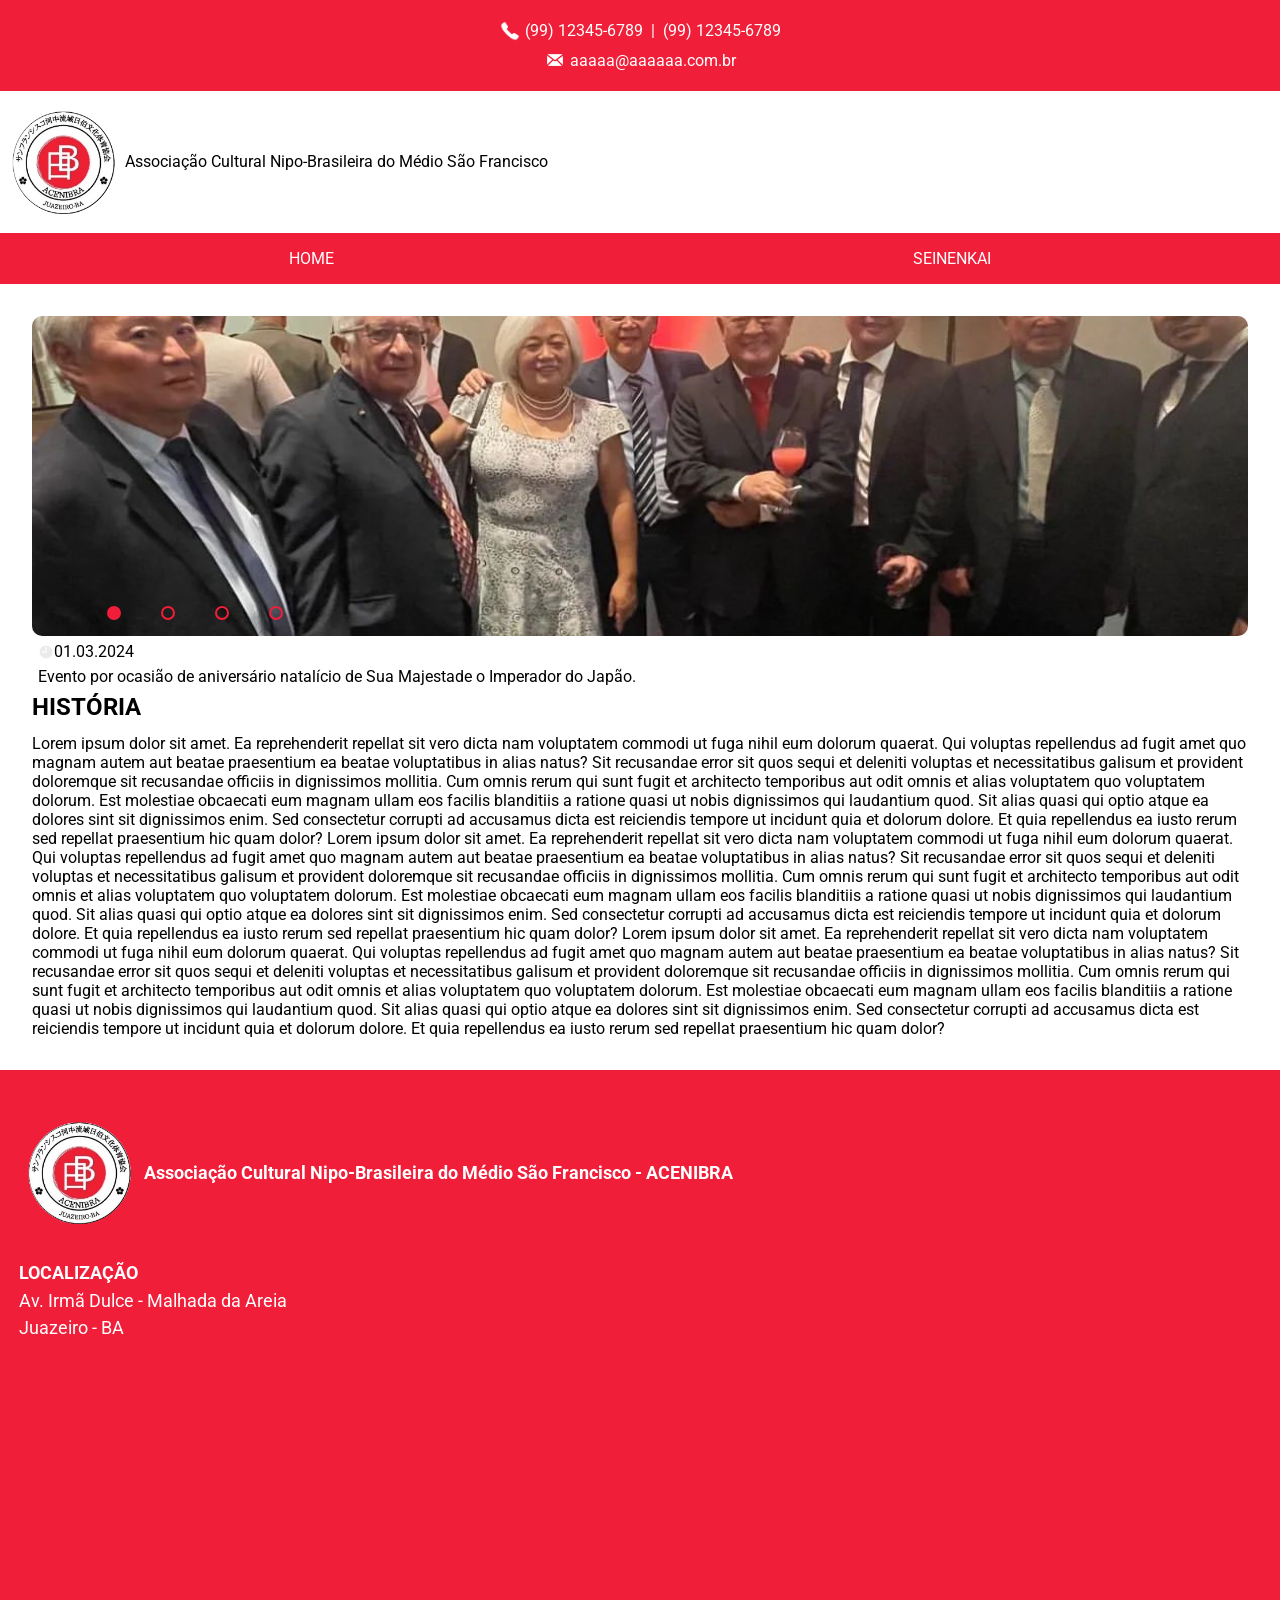
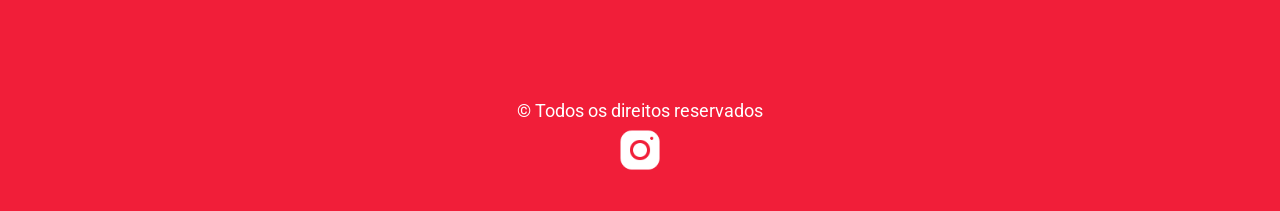
==== index.html @ 6aab550f "primeiro commit prototipo 01" ====
<!DOCTYPE html>
<html lang="pt-br">
<head>
    <meta charset="UTF-8">
    <meta name="viewport" content="width=device-width, initial-scale=1.0">
    <title>ACENIBRA - Associação Cultural Nipo-Brasileira do Médio São Francisco</title>
    <link rel="icon" type="image/png" href="./assets/favicon/favicon.ico">
    
    <link rel="stylesheet" href="./styles/main.css">
    <link rel="stylesheet" href="./styles/header.css">
    <link rel="stylesheet" href="./styles/slider.css">
    <link rel="stylesheet" href="./styles/botaoTopo.css">
    <link rel="stylesheet" href="./styles/footer.css">

    <link rel="preconnect" href="https://fonts.googleapis.com">
    <link rel="preconnect" href="https://fonts.gstatic.com" crossorigin>
    <link href="https://fonts.googleapis.com/css2?family=Roboto:ital,wght@0,100;0,300;0,400;0,500;0,700;0,900;1,100;1,300;1,400;1,500;1,700;1,900&display=swap" rel="stylesheet">
    
</head>
<body>
    <div id="top-header">
        <ul id="contacts">
            <li>
                <img src="./assets/icons/telefone.png" alt="icone telefone">
                <span><a class="contato-telefone" href="https://wa.me/5587981798837">(99) 12345-6789</a></span> 
                <span class="separador">|</span>
                <span><a class="contato-telefone" href="https://wa.me/5587981798837">(99) 12345-6789</a></span>
            </li>
            <li><img src="./assets/icons/email.png" alt="icone email">aaaaa@aaaaaa.com.br</li>
        </ul>
    </div>
    <header>
        <div id="header-logo">
            <img src="./assets/images/logo_acenibra3.png" alt="logo ACENIBRA">
            <span>Associação Cultural Nipo-Brasileira do Médio São Francisco</span>
        </div>
        <nav>
            <ul id="nav-bar">
                <li><a href="#top-header">HOME</a></li>
                <li><a href="./pages/seinenkai/seinenkai.html">SEINENKAI</a></li>
            </ul>
        </nav>
    </header>

    <main id="main-container">

        <div class="slider">
            <div class="slides">
                <!--Radio Button-->
                <input type="radio" name="radio-btn" id="radio1">
                <input type="radio" name="radio-btn" id="radio2">
                <input type="radio" name="radio-btn" id="radio3">
                <input type="radio" name="radio-btn" id="radio4">

                <!--SLides images-->
                <div class="slide first">
                    <img src="./assets/content/images/foto01.jpeg" alt="imagem 1">
                </div>
                <div class="slide">
                    <img src="./assets/content/images/foto02.jpeg" alt="imagem 2">
                </div>
                <div class="slide">
                    <img src="./assets/content/images/foto03.jpeg" alt="imagem 3">
                </div>
                <div class="slide">
                    <img src="./assets/content/images/foto04.jpeg" alt="imagem 4">
                </div>

                <div class="navigation-auto">
                    <div class="auto-btn1"></div>
                    <div class="auto-btn2"></div>
                    <div class="auto-btn3"></div>
                    <div class="auto-btn4"></div>
                </div>

            </div>
<!--
            <div class="manual-navigation">
                <label for="radio1" class="manual-btn"></label>
                <label for="radio2" class="manual-btn"></label>
                <label for="radio3" class="manual-btn"></label>
                <label for="radio4" class="manual-btn"></label>
            </div>
-->
        </div>
        <p><img class="icon" src="./assets/icons/clock-lightgray.png" alt="data ">01.03.2024</p>
        <p>Evento por ocasião de aniversário natalício de Sua Majestade o Imperador do Japão.</p>

        <div id="main-text">
            <h2>HISTÓRIA</h2>
            <p id="texto-historia"></p>
            Lorem ipsum dolor sit amet. Ea reprehenderit repellat sit vero dicta nam voluptatem commodi ut fuga nihil eum dolorum quaerat. Qui voluptas repellendus ad fugit amet quo magnam autem aut beatae praesentium ea beatae voluptatibus in alias natus?

            Sit recusandae error sit quos sequi et deleniti voluptas et necessitatibus galisum et provident doloremque sit recusandae officiis in dignissimos mollitia. Cum omnis rerum qui sunt fugit et architecto temporibus aut odit omnis et alias voluptatem quo voluptatem dolorum.

            Est molestiae obcaecati eum magnam ullam eos facilis blanditiis a ratione quasi ut nobis dignissimos qui laudantium quod. Sit alias quasi qui optio atque ea dolores sint sit dignissimos enim. Sed consectetur corrupti ad accusamus dicta est reiciendis tempore ut incidunt quia et dolorum dolore. Et quia repellendus ea iusto rerum sed repellat praesentium hic quam dolor?
            
            Lorem ipsum dolor sit amet. Ea reprehenderit repellat sit vero dicta nam voluptatem commodi ut fuga nihil eum dolorum quaerat. Qui voluptas repellendus ad fugit amet quo magnam autem aut beatae praesentium ea beatae voluptatibus in alias natus?

            Sit recusandae error sit quos sequi et deleniti voluptas et necessitatibus galisum et provident doloremque sit recusandae officiis in dignissimos mollitia. Cum omnis rerum qui sunt fugit et architecto temporibus aut odit omnis et alias voluptatem quo voluptatem dolorum.

            Est molestiae obcaecati eum magnam ullam eos facilis blanditiis a ratione quasi ut nobis dignissimos qui laudantium quod. Sit alias quasi qui optio atque ea dolores sint sit dignissimos enim. Sed consectetur corrupti ad accusamus dicta est reiciendis tempore ut incidunt quia et dolorum dolore. Et quia repellendus ea iusto rerum sed repellat praesentium hic quam dolor?
        
            Lorem ipsum dolor sit amet. Ea reprehenderit repellat sit vero dicta nam voluptatem commodi ut fuga nihil eum dolorum quaerat. Qui voluptas repellendus ad fugit amet quo magnam autem aut beatae praesentium ea beatae voluptatibus in alias natus?

            Sit recusandae error sit quos sequi et deleniti voluptas et necessitatibus galisum et provident doloremque sit recusandae officiis in dignissimos mollitia. Cum omnis rerum qui sunt fugit et architecto temporibus aut odit omnis et alias voluptatem quo voluptatem dolorum.

            Est molestiae obcaecati eum magnam ullam eos facilis blanditiis a ratione quasi ut nobis dignissimos qui laudantium quod. Sit alias quasi qui optio atque ea dolores sint sit dignissimos enim. Sed consectetur corrupti ad accusamus dicta est reiciendis tempore ut incidunt quia et dolorum dolore. Et quia repellendus ea iusto rerum sed repellat praesentium hic quam dolor?
        
        </div>
    </main>

    <a href="#top-header" id="VoltarAoTopo"><img id="arrowUp" src="./assets/icons/arrowUp.png" alt="Topo"></a>

    <footer id="footer">
        <div id="left-column">
            <div id="acenibra">
                <img src="./assets/images/logo_acenibra3.png" alt="logo ACENIBRA">
                <span><strong>Associação Cultural Nipo-Brasileira do Médio São Francisco - ACENIBRA</strong></span>
            </div>
            <div id="localizacao">
                <span><strong>LOCALIZAÇÃO</strong></span>
                <span>Av. Irmã Dulce - Malhada da Areia</span>
                <span>Juazeiro - BA</span>
            </div>
            <iframe id="iframe-google-maps" src="https://www.google.com/maps/embed?pb=!1m18!1m12!1m3!1d11602.971314552766!2d-40.50449035194572!3d-9.4348872578968!2m3!1f0!2f0!3f0!3m2!1i1024!2i768!4f13.1!3m3!1m2!1s0x773718698ddd6eb%3A0x7d96d4ec1dd057f3!2sACENIBRA%20(Associa%C3%A7%C3%A3o%20Cultural%20e%20Esportiva%20Nipo-Brasileira%20do%20Vale%20do%20S%C3%A3o%20Francisco)!5e0!3m2!1spt-BR!2sbr!4v1711627264949!5m2!1spt-BR!2sbr" style="border:0;" allowfullscreen="" loading="lazy" referrerpolicy="no-referrer-when-downgrade"></iframe>
            <span>&copy Todos os direitos reservados</span>
        </div>
        <ul id="footer-social-medias">
            <li><a href="https://www.instagram.com/acenibra/" target="blank"><img src="./assets/icons/instagram.png" alt="logo instagram"></a></li>
            <li></li>
        </ul>
    </footer>
    
    <script src="./js/botaoTopo.js"></script>
    <script src="./js/slider.js"></script>
</body>
</html>
---- styles/main.css ----
*{

    margin: 0;
    border: 0;
    padding: 0;
    font-family: 'Roboto'   , sans-serif;
}

html, body{
    scroll-behavior: smooth;
}

body{
    background-color: #f11e39;  
}

img{
    width: 125px;
}

#main-container{
    padding: 2rem;
    background-color: #fff;
}
/*
#main-container img{
    width: 100%;
    height: 12.5rem;
    object-fit: cover;
}
*/
.separador{
    margin: 0 .5rem;
}


p{
    display: flex;
    align-items: center;
    margin: 0.4rem 
}

.icon{
    width: 1rem;
}
---- styles/header.css ----
#top-header{
    padding: 1rem;
    background-color: #f11e39;
    color: #ffff;
}

.contato-telefone{
    text-decoration: none;
    color: #ffff;
}

#top-header ul li{
    margin: .3rem 0;
    display: flex;
    flex-direction: row;
    align-items: center;
    justify-content: center;
}

#top-header ul li img{
    width: 20px;
    margin-right: 5px;
}

#top-header ul{
    display: flex;
    flex-direction: column;
    text-align: center;
    list-style: none;
}
/*
header{
    background-color: #fff;
}
*/

#header-logo{
    display: flex;
    flex-direction: row;
    align-items: center;
    padding: 1rem 0;
    background-color: #ffff;
}

#nav-bar{
    list-style: none;
    display:flex ;
    flex-direction: row;
    align-items: center;
    justify-content: space-around;
    padding: 1rem 0;
    background-color: #f11e39;
}

#nav-bar a{
    text-decoration: none;
    color: #ffff;
}
---- styles/slider.css ----
.slider{
    margin: 0 auto;
    width: 100%;
    height: 20rem;
    overflow: hidden;
}

.slides{
    width: 400%;
    height: 100%;
    display: flex;
}

.slider input{
    display: none;
}

.slide{
    width: 25%;
    height: 100%;
    position: relative;
    transition: 1s;
}

.slide img{
    width: 100%;
    height: 100%;
    border-radius: 10px;
    object-fit: cover;
}

.manual-navigation{
    position: absolute;
    width: 326px;
    margin-top: -40px;
    display: flex;
    justify-content: center;
}


.manual-btn{
    border: 2px solid #f11e39;
    padding: 5px;
    border-radius: 10px;
    cursor: pointer;
    transition: 1s;
}

.manual-btn:not(last-child){
    margin-right: 40px;
}
.manual-btn:hover{
    background-color: #f11e39;
}

#radio1:checked ~ .first{
    margin-left: 0;
}

#radio2:checked ~ .first{
    margin-left: -25%;
}

#radio3:checked ~ .first{
    margin-left: -50%;
}

#radio4:checked ~ .first{
    margin-left: -75%;
}

.navigation-auto div{
    border: 2px solid #f11e39;
    padding: 5px;
    border-radius: 10px;
    cursor: pointer;
    transition: 1s;
}

.navigation-auto{
    position: absolute;
    width: 326px;
    margin-top: 290px;
    display: flex;
    justify-content: center;
}

.navigation-auto div:not(:last-child){
    margin-right: 40px;
}

#radio1:checked ~ .navigation-auto .auto-btn1{
    background-color: #f11e39;
}

#radio2:checked ~ .navigation-auto .auto-btn2{
    background-color: #f11e39;
}

#radio3:checked ~ .navigation-auto .auto-btn3{
    background-color: #f11e39;
}

#radio4:checked ~ .navigation-auto .auto-btn4{
    background-color: #f11e39;
}
---- styles/botaoTopo.css ----
#VoltarAoTopo {
    display: none; /* Inicialmente esconde o botão */
    width: 1.5rem;
    position: fixed; /* Posiciona o botão fixamente na tela */
    padding: .5rem;
    bottom: 100px; /* Distância do botão em relação ao fundo */
    right: .8rem; /* Distância do botão em relação à direita */
    z-index: 99; /* Garante que o botão esteja acima de outros elementos */
    background-color: rgb(241, 30, 57, .7);
    border-radius: 10%;
}

#arrowUp{
    width: 100%;
}
---- styles/footer.css ----
#footer{
    font-size: large;
    padding: 2rem 1rem;
    color: #ffffff;
}

#footer #left-column #acenibra{
    display: flex;
    flex-direction: row;
    align-items: center;
}

#footer #left-column #acenibra img{
    width: 125px;
}

#footer, #footer #left-column {
    display: flex;
    flex-direction: column;
    text-align: center;
    background-color: #f11e39;
}

#footer #left-column span{
    margin: .2rem;
}

#footer #left-column #localizacao{
    display: flex;
    flex-direction: column;
    align-items: flex-start;   
}

#footer #left-column div{
    margin: 1rem 0;
}

#footer ul li{
    list-style: none;
}

#footer ul li img{
    width: 50px;
}

#iframe-google-maps{
    width: 100%;
    height: 300px;
    margin: 20px 0;
}
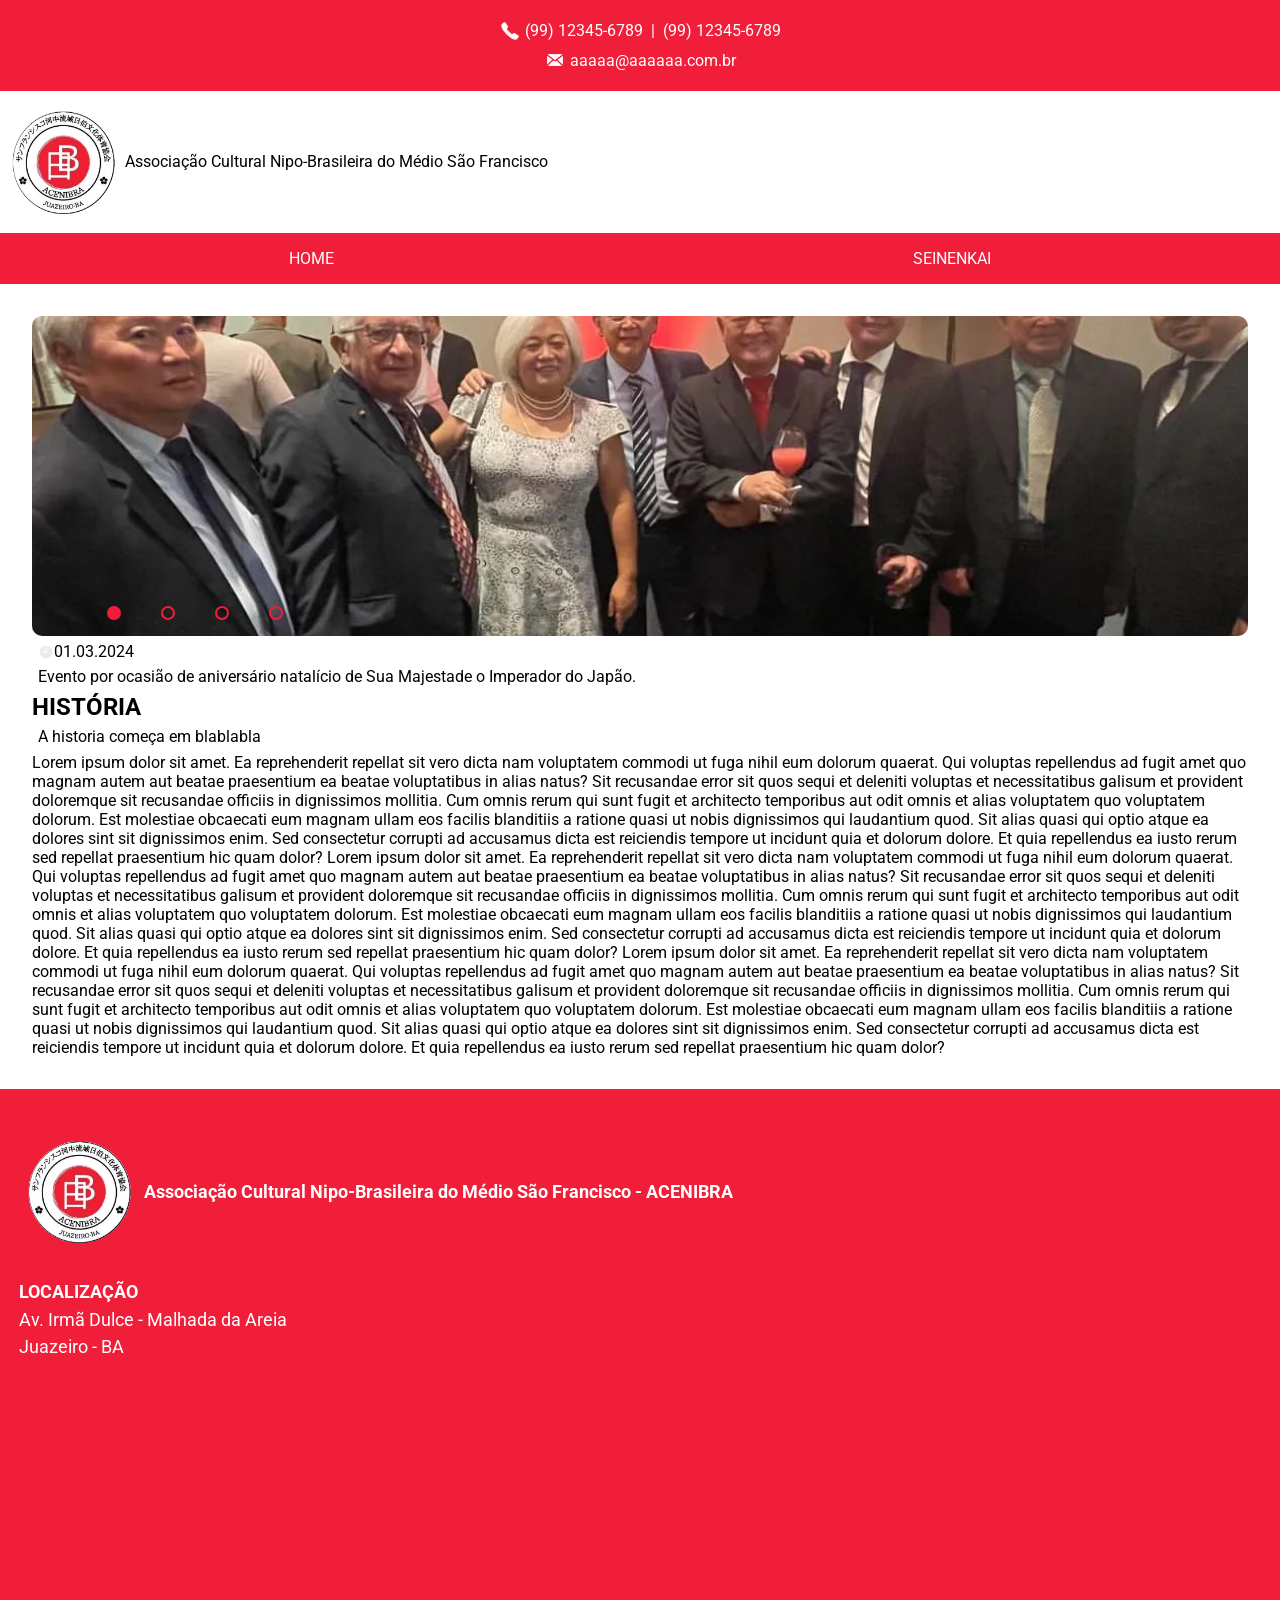
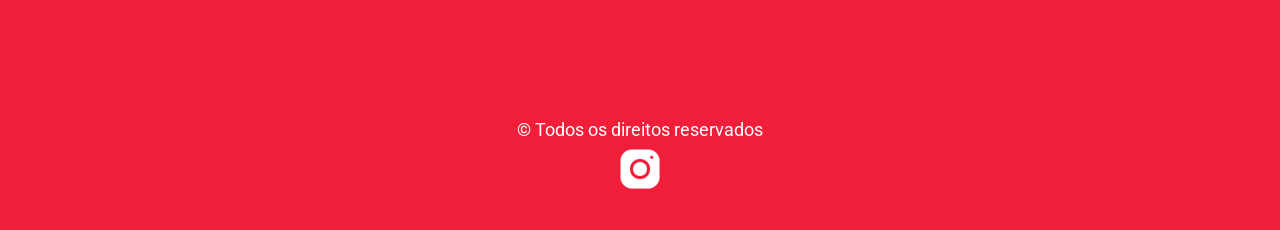
==== commit 60252269: "testando" ====
--- a/index.html
+++ b/index.html
@@ -88,7 +88,7 @@
 
         <div id="main-text">
             <h2>HISTÓRIA</h2>
-            <p id="texto-historia"></p>
+            <p id="texto-historia">A historia começa em blablabla</p>
             Lorem ipsum dolor sit amet. Ea reprehenderit repellat sit vero dicta nam voluptatem commodi ut fuga nihil eum dolorum quaerat. Qui voluptas repellendus ad fugit amet quo magnam autem aut beatae praesentium ea beatae voluptatibus in alias natus?
 
             Sit recusandae error sit quos sequi et deleniti voluptas et necessitatibus galisum et provident doloremque sit recusandae officiis in dignissimos mollitia. Cum omnis rerum qui sunt fugit et architecto temporibus aut odit omnis et alias voluptatem quo voluptatem dolorum.
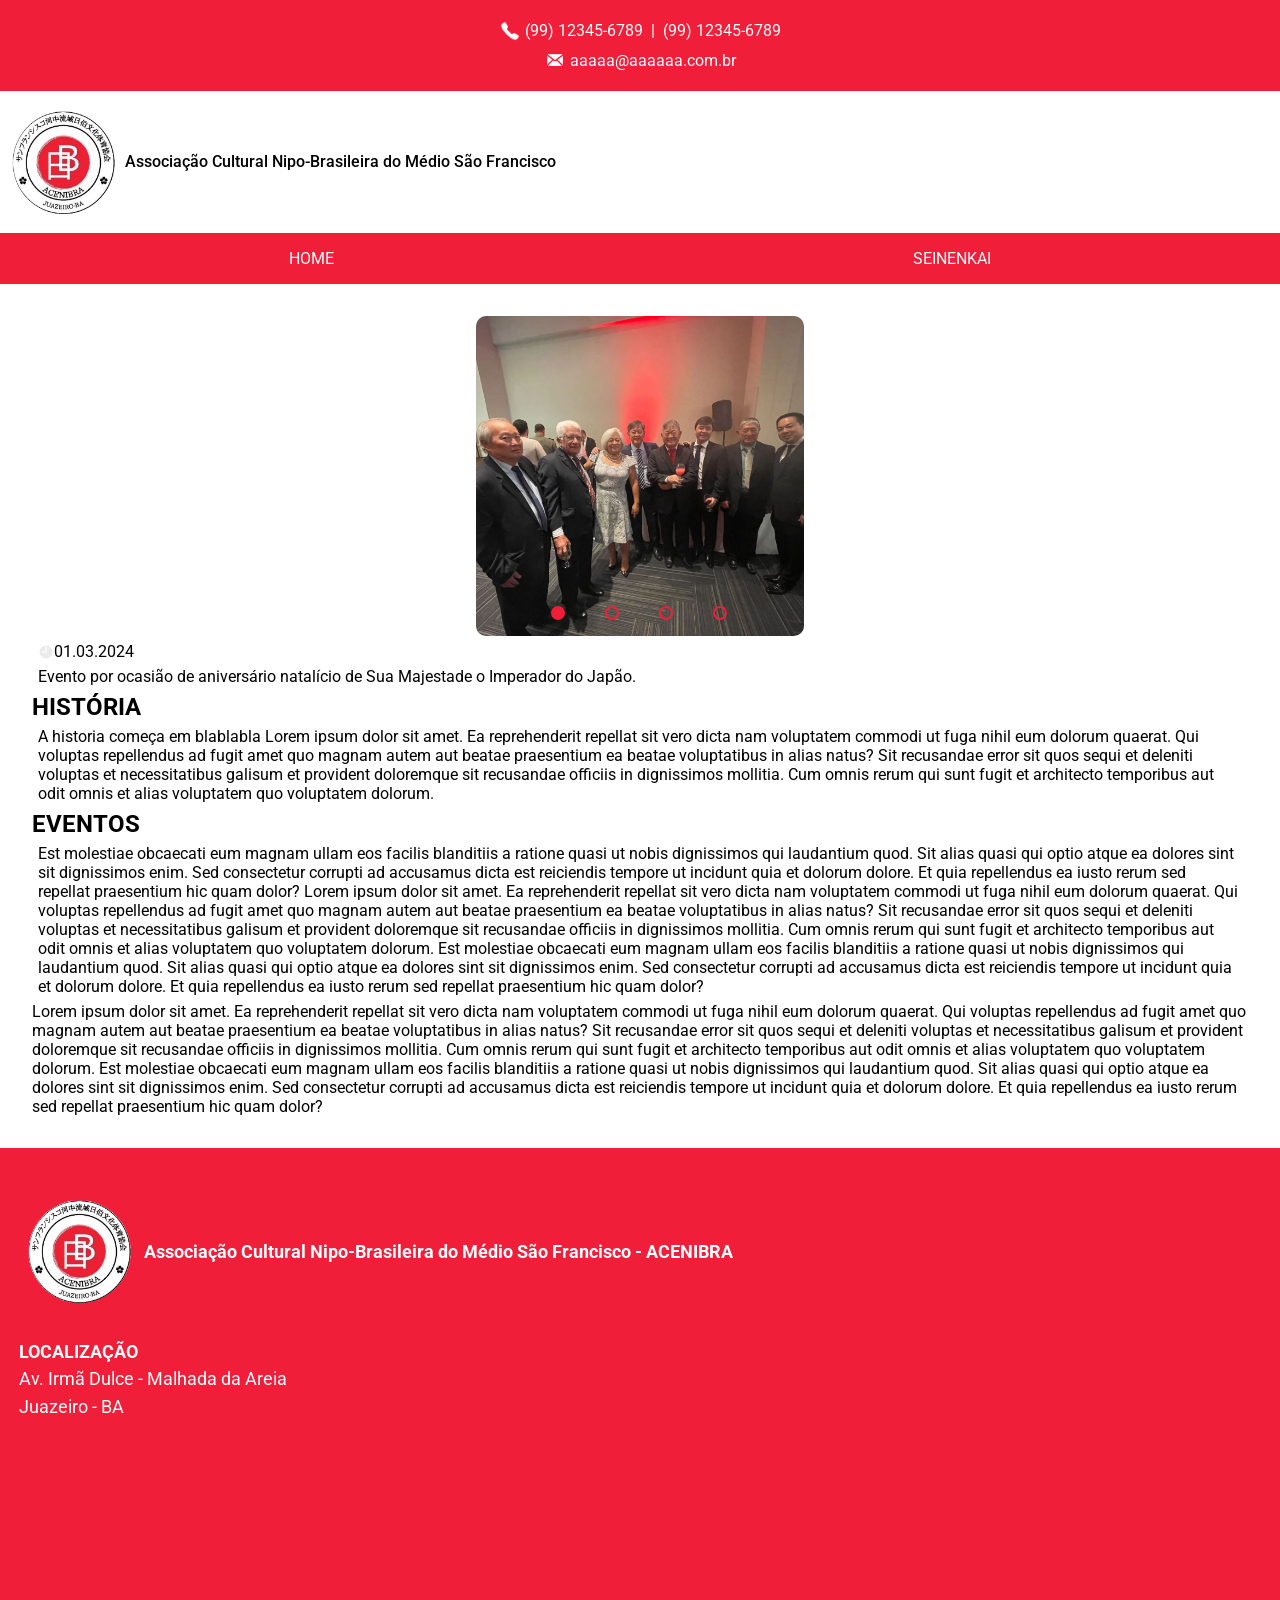
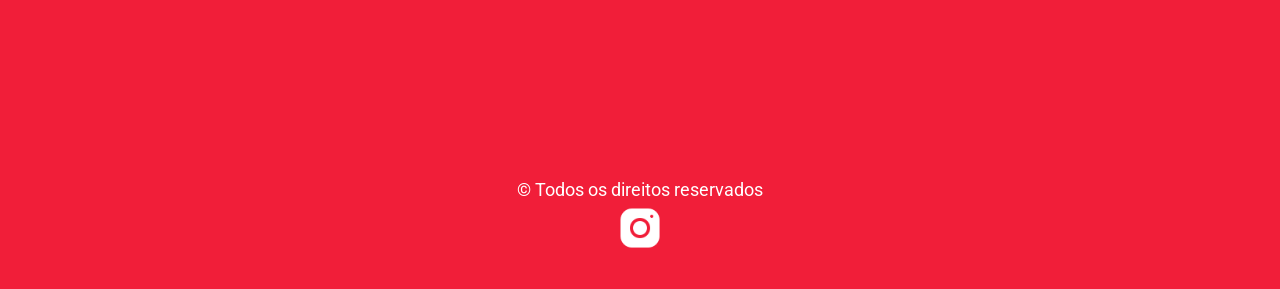
==== commit ede2f94b: "melhorias de responsividade" ====
--- a/index.html
+++ b/index.html
@@ -32,7 +32,7 @@
     <header>
         <div id="header-logo">
             <img src="./assets/images/logo_acenibra3.png" alt="logo ACENIBRA">
-            <span>Associação Cultural Nipo-Brasileira do Médio São Francisco</span>
+            <span id="nome-acenibra">Associação Cultural Nipo-Brasileira do Médio São Francisco</span>
         </div>
         <nav>
             <ul id="nav-bar">
@@ -86,28 +86,28 @@
         <p><img class="icon" src="./assets/icons/clock-lightgray.png" alt="data ">01.03.2024</p>
         <p>Evento por ocasião de aniversário natalício de Sua Majestade o Imperador do Japão.</p>
 
-        <div id="main-text">
-            <h2>HISTÓRIA</h2>
-            <p id="texto-historia">A historia começa em blablabla</p>
+    
+        <h2>HISTÓRIA</h2>
+        <p id="texto-historia">
+            A historia começa em blablabla
+            Lorem ipsum dolor sit amet. Ea reprehenderit repellat sit vero dicta nam voluptatem commodi ut fuga nihil eum dolorum quaerat. Qui voluptas repellendus ad fugit amet quo magnam autem aut beatae praesentium ea beatae voluptatibus in alias natus?    
+            Sit recusandae error sit quos sequi et deleniti voluptas et necessitatibus galisum et provident doloremque sit recusandae officiis in dignissimos mollitia. Cum omnis rerum qui sunt fugit et architecto temporibus aut odit omnis et alias voluptatem quo voluptatem dolorum.
+        </p>
+
+        <h2>EVENTOS</h2>
+        <p>
+            Est molestiae obcaecati eum magnam ullam eos facilis blanditiis a ratione quasi ut nobis dignissimos qui laudantium quod. Sit alias quasi qui optio atque ea dolores sint sit dignissimos enim. Sed consectetur corrupti ad accusamus dicta est reiciendis tempore ut incidunt quia et dolorum dolore. Et quia repellendus ea iusto rerum sed repellat praesentium hic quam dolor?
             Lorem ipsum dolor sit amet. Ea reprehenderit repellat sit vero dicta nam voluptatem commodi ut fuga nihil eum dolorum quaerat. Qui voluptas repellendus ad fugit amet quo magnam autem aut beatae praesentium ea beatae voluptatibus in alias natus?
+            Sit recusandae error sit quos sequi et deleniti voluptas et necessitatibus galisum et provident doloremque sit recusandae officiis in dignissimos mollitia. Cum omnis rerum qui sunt fugit et architecto temporibus aut odit omnis et alias voluptatem quo voluptatem dolorum.
+            Est molestiae obcaecati eum magnam ullam eos facilis blanditiis a ratione quasi ut nobis dignissimos qui laudantium quod. Sit alias quasi qui optio atque ea dolores sint sit dignissimos enim. Sed consectetur corrupti ad accusamus dicta est reiciendis tempore ut incidunt quia et dolorum dolore. Et quia repellendus ea iusto rerum sed repellat praesentium hic quam dolor?
+        </p>
+    
+        Lorem ipsum dolor sit amet. Ea reprehenderit repellat sit vero dicta nam voluptatem commodi ut fuga nihil eum dolorum quaerat. Qui voluptas repellendus ad fugit amet quo magnam autem aut beatae praesentium ea beatae voluptatibus in alias natus?
 
-            Sit recusandae error sit quos sequi et deleniti voluptas et necessitatibus galisum et provident doloremque sit recusandae officiis in dignissimos mollitia. Cum omnis rerum qui sunt fugit et architecto temporibus aut odit omnis et alias voluptatem quo voluptatem dolorum.
+        Sit recusandae error sit quos sequi et deleniti voluptas et necessitatibus galisum et provident doloremque sit recusandae officiis in dignissimos mollitia. Cum omnis rerum qui sunt fugit et architecto temporibus aut odit omnis et alias voluptatem quo voluptatem dolorum.
 
-            Est molestiae obcaecati eum magnam ullam eos facilis blanditiis a ratione quasi ut nobis dignissimos qui laudantium quod. Sit alias quasi qui optio atque ea dolores sint sit dignissimos enim. Sed consectetur corrupti ad accusamus dicta est reiciendis tempore ut incidunt quia et dolorum dolore. Et quia repellendus ea iusto rerum sed repellat praesentium hic quam dolor?
-            
-            Lorem ipsum dolor sit amet. Ea reprehenderit repellat sit vero dicta nam voluptatem commodi ut fuga nihil eum dolorum quaerat. Qui voluptas repellendus ad fugit amet quo magnam autem aut beatae praesentium ea beatae voluptatibus in alias natus?
-
-            Sit recusandae error sit quos sequi et deleniti voluptas et necessitatibus galisum et provident doloremque sit recusandae officiis in dignissimos mollitia. Cum omnis rerum qui sunt fugit et architecto temporibus aut odit omnis et alias voluptatem quo voluptatem dolorum.
-
-            Est molestiae obcaecati eum magnam ullam eos facilis blanditiis a ratione quasi ut nobis dignissimos qui laudantium quod. Sit alias quasi qui optio atque ea dolores sint sit dignissimos enim. Sed consectetur corrupti ad accusamus dicta est reiciendis tempore ut incidunt quia et dolorum dolore. Et quia repellendus ea iusto rerum sed repellat praesentium hic quam dolor?
-        
-            Lorem ipsum dolor sit amet. Ea reprehenderit repellat sit vero dicta nam voluptatem commodi ut fuga nihil eum dolorum quaerat. Qui voluptas repellendus ad fugit amet quo magnam autem aut beatae praesentium ea beatae voluptatibus in alias natus?
-
-            Sit recusandae error sit quos sequi et deleniti voluptas et necessitatibus galisum et provident doloremque sit recusandae officiis in dignissimos mollitia. Cum omnis rerum qui sunt fugit et architecto temporibus aut odit omnis et alias voluptatem quo voluptatem dolorum.
-
-            Est molestiae obcaecati eum magnam ullam eos facilis blanditiis a ratione quasi ut nobis dignissimos qui laudantium quod. Sit alias quasi qui optio atque ea dolores sint sit dignissimos enim. Sed consectetur corrupti ad accusamus dicta est reiciendis tempore ut incidunt quia et dolorum dolore. Et quia repellendus ea iusto rerum sed repellat praesentium hic quam dolor?
-        
-        </div>
+        Est molestiae obcaecati eum magnam ullam eos facilis blanditiis a ratione quasi ut nobis dignissimos qui laudantium quod. Sit alias quasi qui optio atque ea dolores sint sit dignissimos enim. Sed consectetur corrupti ad accusamus dicta est reiciendis tempore ut incidunt quia et dolorum dolore. Et quia repellendus ea iusto rerum sed repellat praesentium hic quam dolor?
+    
     </main>
 
     <a href="#top-header" id="VoltarAoTopo"><img id="arrowUp" src="./assets/icons/arrowUp.png" alt="Topo"></a>
--- a/styles/header.css
+++ b/styles/header.css
@@ -9,6 +9,10 @@
 .contato-telefone{
     text-decoration: none;
     color: #ffff;
+}
+
+#nome-acenibra{
+    font-weight: 500;
 }
 
 #top-header ul li{
--- a/styles/slider.css
+++ b/styles/slider.css
@@ -1,5 +1,6 @@
 .slider{
     margin: 0 auto;
+    max-width: 20.5rem;
     width: 100%;
     height: 20rem;
     overflow: hidden;
@@ -16,6 +17,7 @@
 }
 
 .slide{
+    border-radius: 10px;
     width: 25%;
     height: 100%;
     position: relative;
--- a/styles/footer.css
+++ b/styles/footer.css
@@ -47,4 +47,5 @@
     width: 100%;
     height: 300px;
     margin: 20px 0;
+    border-radius: 5px;
 }
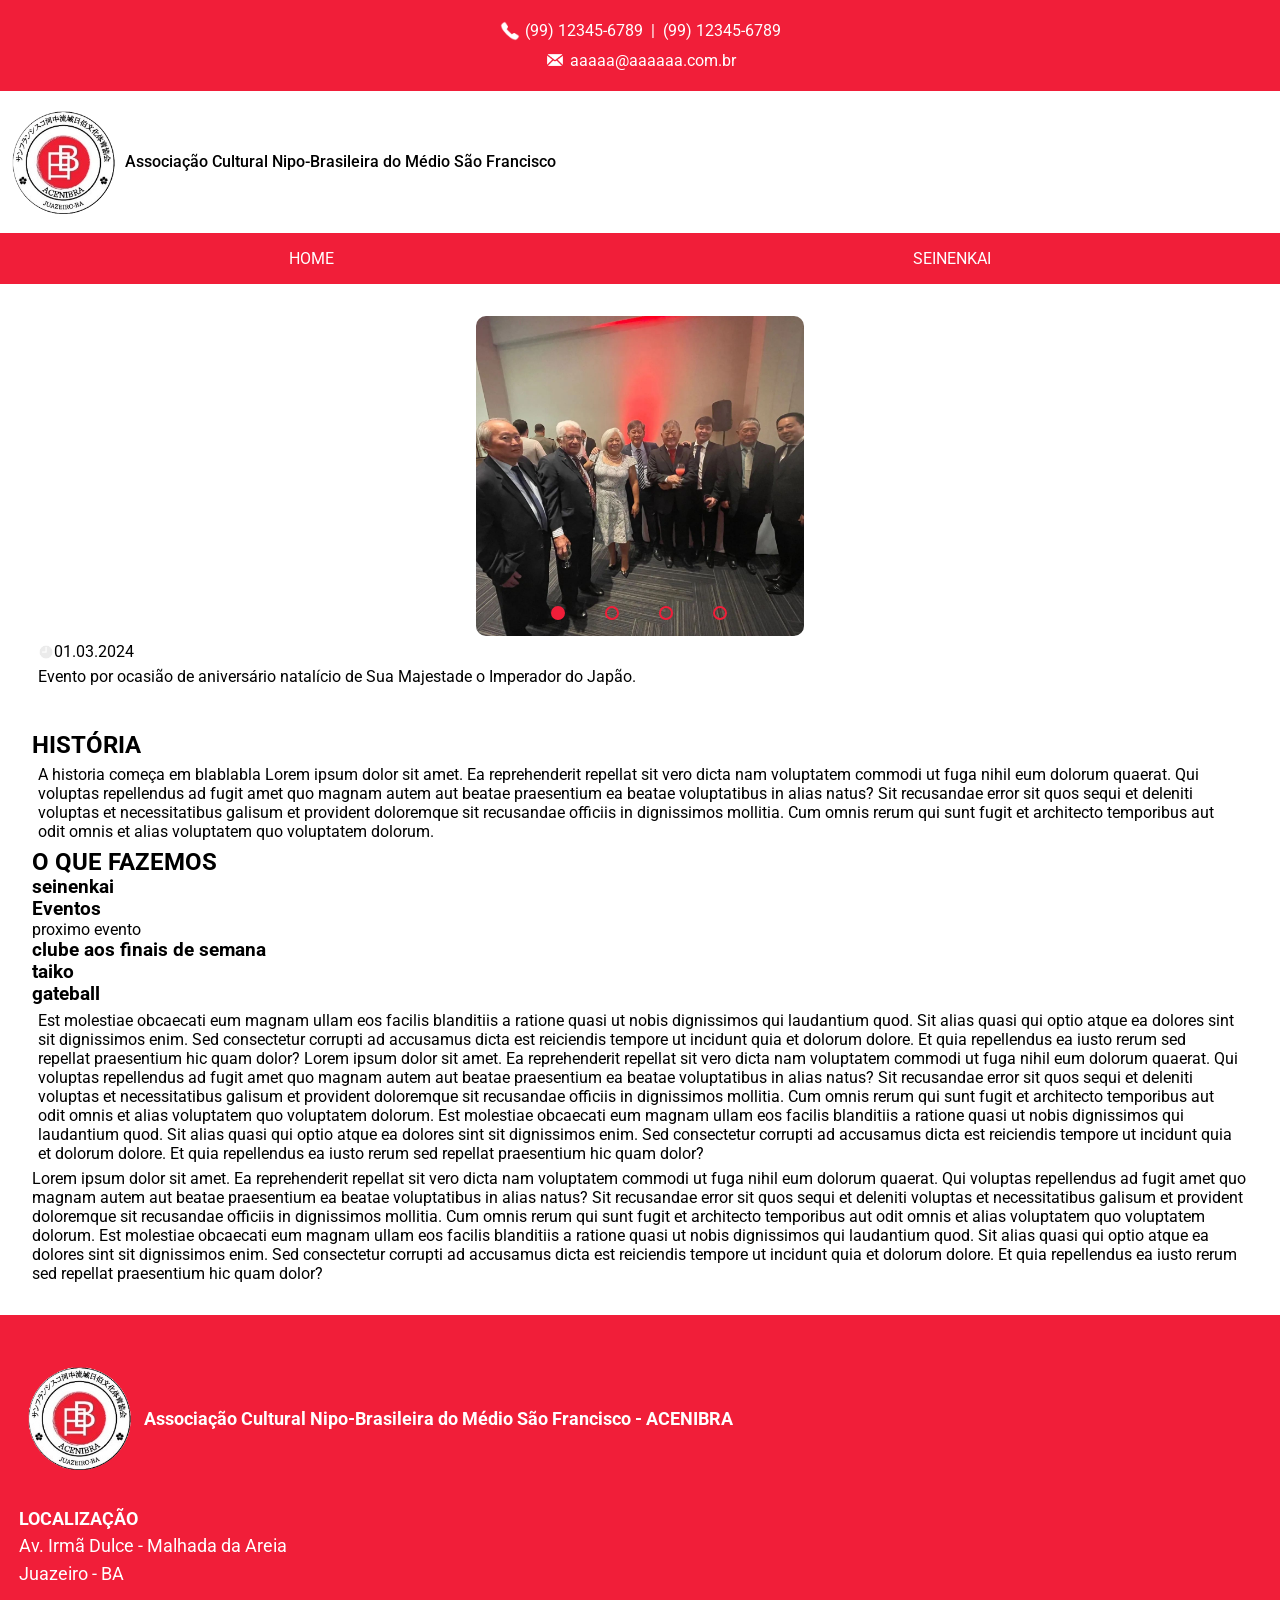
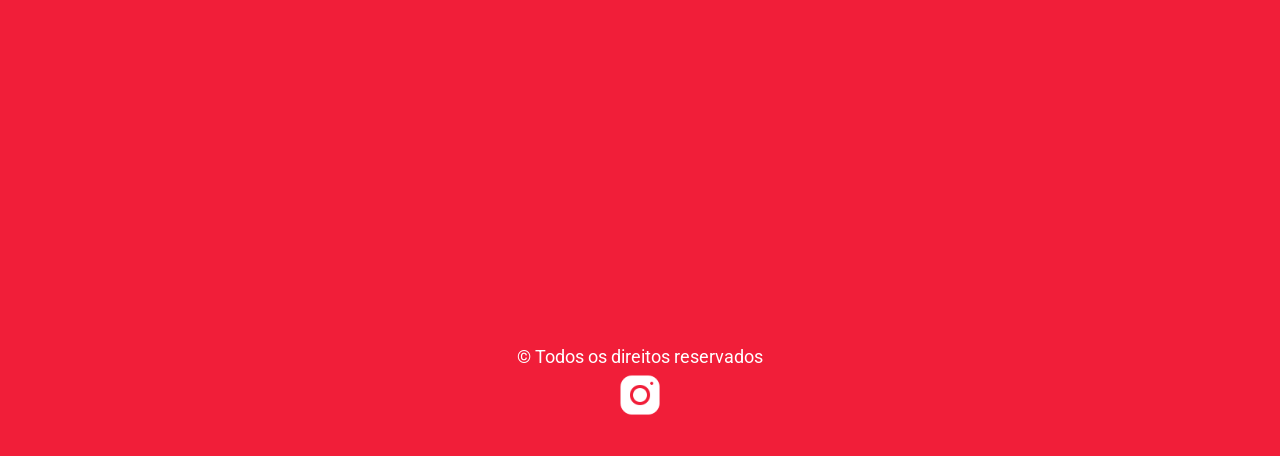
==== commit 4f92a922: "alguma melhorias" ====
--- a/index.html
+++ b/index.html
@@ -44,7 +44,7 @@
 
     <main id="main-container">
 
-        <div class="slider">
+        <div id="slider" class="slider">
             <div class="slides">
                 <!--Radio Button-->
                 <input type="radio" name="radio-btn" id="radio1">
@@ -86,7 +86,8 @@
         <p><img class="icon" src="./assets/icons/clock-lightgray.png" alt="data ">01.03.2024</p>
         <p>Evento por ocasião de aniversário natalício de Sua Majestade o Imperador do Japão.</p>
 
-    
+        <br>
+        <br>
         <h2>HISTÓRIA</h2>
         <p id="texto-historia">
             A historia começa em blablabla
@@ -94,7 +95,14 @@
             Sit recusandae error sit quos sequi et deleniti voluptas et necessitatibus galisum et provident doloremque sit recusandae officiis in dignissimos mollitia. Cum omnis rerum qui sunt fugit et architecto temporibus aut odit omnis et alias voluptatem quo voluptatem dolorum.
         </p>
 
-        <h2>EVENTOS</h2>
+        <h2>O QUE FAZEMOS</h2>
+        <h3>seinenkai</h3>
+        <h3>Eventos</h3>
+        <span>proximo evento</span>
+        <h3>clube aos finais de semana</h3>
+        <h3>taiko</h3>
+        <h3>gateball</h3>
+        
         <p>
             Est molestiae obcaecati eum magnam ullam eos facilis blanditiis a ratione quasi ut nobis dignissimos qui laudantium quod. Sit alias quasi qui optio atque ea dolores sint sit dignissimos enim. Sed consectetur corrupti ad accusamus dicta est reiciendis tempore ut incidunt quia et dolorum dolore. Et quia repellendus ea iusto rerum sed repellat praesentium hic quam dolor?
             Lorem ipsum dolor sit amet. Ea reprehenderit repellat sit vero dicta nam voluptatem commodi ut fuga nihil eum dolorum quaerat. Qui voluptas repellendus ad fugit amet quo magnam autem aut beatae praesentium ea beatae voluptatibus in alias natus?
@@ -123,7 +131,7 @@
                 <span>Av. Irmã Dulce - Malhada da Areia</span>
                 <span>Juazeiro - BA</span>
             </div>
-            <iframe id="iframe-google-maps" src="https://www.google.com/maps/embed?pb=!1m18!1m12!1m3!1d11602.971314552766!2d-40.50449035194572!3d-9.4348872578968!2m3!1f0!2f0!3f0!3m2!1i1024!2i768!4f13.1!3m3!1m2!1s0x773718698ddd6eb%3A0x7d96d4ec1dd057f3!2sACENIBRA%20(Associa%C3%A7%C3%A3o%20Cultural%20e%20Esportiva%20Nipo-Brasileira%20do%20Vale%20do%20S%C3%A3o%20Francisco)!5e0!3m2!1spt-BR!2sbr!4v1711627264949!5m2!1spt-BR!2sbr" style="border:0;" allowfullscreen="" loading="lazy" referrerpolicy="no-referrer-when-downgrade"></iframe>
+            <iframe id="iframe-google-maps" src="https://www.google.com/maps/embed?pb=!1m18!1m12!1m3!1d11602.971314552766!2d-40.50449035194572!3d-9.4348872578968!2m3!1f0!2f0!3f0!3m2!1i1024!2i768!4f13.1!3m3!1m2!1s0x773718698ddd6eb%3A0x7d96d4ec1dd057f3!2sACENIBRA%20(Associa%C3%A7%C3%A3o%20Cultural%20e%20Esportiva%20Nipo-Brasileira%20do%20Vale%20do%20S%C3%A3o%20Francisco)!5e0!3m2!1spt-BR!2sbr!4v1711627264949!5m2!1spt-BR!2sbr" allowfullscreen="" loading="lazy" referrerpolicy="no-referrer-when-downgrade"></iframe>
             <span>&copy Todos os direitos reservados</span>
         </div>
         <ul id="footer-social-medias">
--- a/styles/footer.css
+++ b/styles/footer.css
@@ -46,6 +46,7 @@
 #iframe-google-maps{
     width: 100%;
     height: 300px;
+    border: 0;
     margin: 20px 0;
     border-radius: 5px;
 }
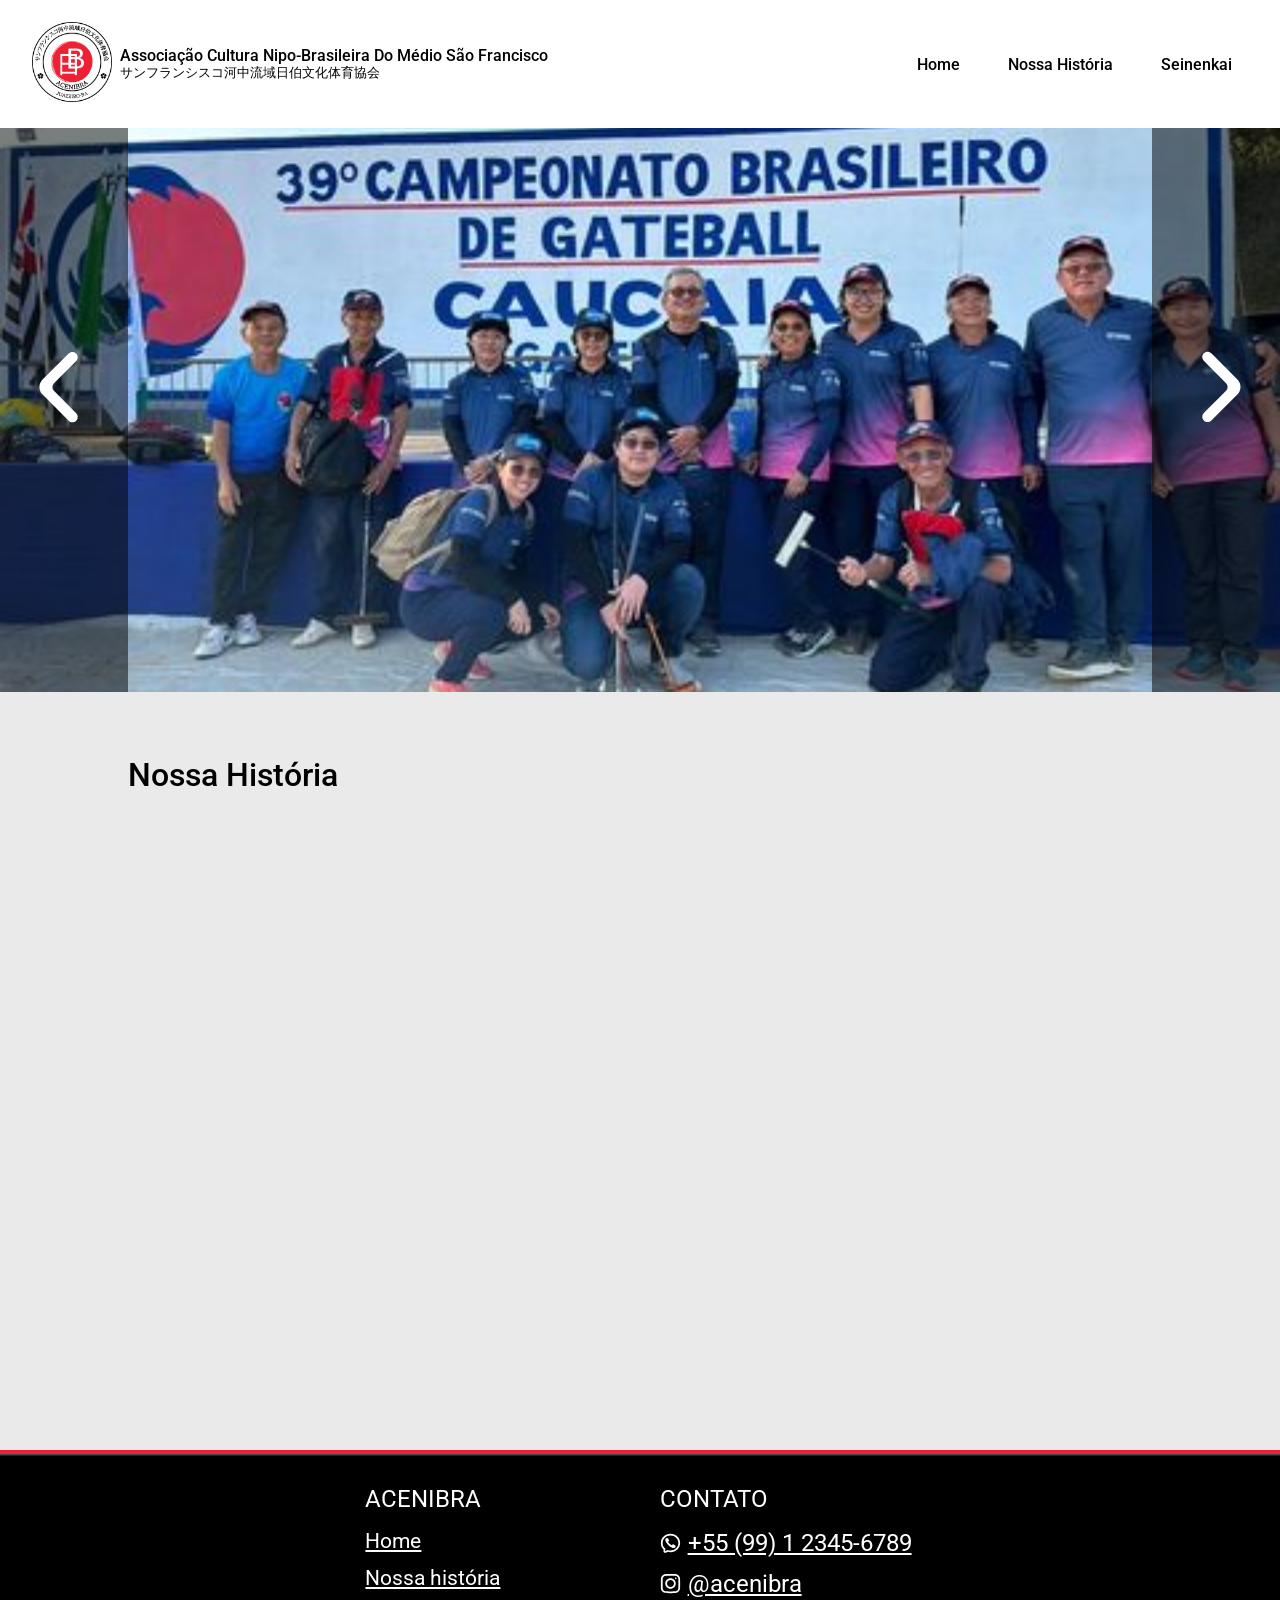
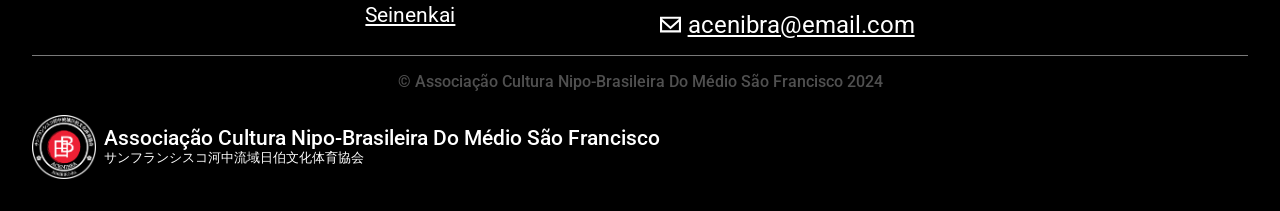
==== commit 35917fb6: "versao 2" ====
--- a/index.html
+++ b/index.html
@@ -3,144 +3,96 @@
 <head>
     <meta charset="UTF-8">
     <meta name="viewport" content="width=device-width, initial-scale=1.0">
-    <title>ACENIBRA - Associação Cultural Nipo-Brasileira do Médio São Francisco</title>
-    <link rel="icon" type="image/png" href="./assets/favicon/favicon.ico">
-    
-    <link rel="stylesheet" href="./styles/main.css">
-    <link rel="stylesheet" href="./styles/header.css">
-    <link rel="stylesheet" href="./styles/slider.css">
-    <link rel="stylesheet" href="./styles/botaoTopo.css">
-    <link rel="stylesheet" href="./styles/footer.css">
 
     <link rel="preconnect" href="https://fonts.googleapis.com">
     <link rel="preconnect" href="https://fonts.gstatic.com" crossorigin>
     <link href="https://fonts.googleapis.com/css2?family=Roboto:ital,wght@0,100;0,300;0,400;0,500;0,700;0,900;1,100;1,300;1,400;1,500;1,700;1,900&display=swap" rel="stylesheet">
+
+
+    <link rel="stylesheet" href="./styles/global.css">
+    <link rel="stylesheet" href="./styles/header.css">
+    <link rel="stylesheet" href="./styles/main.css">
+    <link rel="stylesheet" href="./styles/carousel.css">
+    <link rel="stylesheet" href="./styles/main-content.css">
+    <link rel="stylesheet" href="./styles/footer.css">
     
+    <title>ACENIBRA | Associação Cultural Nipo-Brasileira do Médio São Francisco</title>
+    <link rel="icon" type="image/png" href="./assets/favicon.ico">
 </head>
 <body>
-    <div id="top-header">
-        <ul id="contacts">
-            <li>
-                <img src="./assets/icons/telefone.png" alt="icone telefone">
-                <span><a class="contato-telefone" href="https://wa.me/5587981798837">(99) 12345-6789</a></span> 
-                <span class="separador">|</span>
-                <span><a class="contato-telefone" href="https://wa.me/5587981798837">(99) 12345-6789</a></span>
-            </li>
-            <li><img src="./assets/icons/email.png" alt="icone email">aaaaa@aaaaaa.com.br</li>
-        </ul>
-    </div>
     <header>
-        <div id="header-logo">
-            <img src="./assets/images/logo_acenibra3.png" alt="logo ACENIBRA">
-            <span id="nome-acenibra">Associação Cultural Nipo-Brasileira do Médio São Francisco</span>
+        <div id="logo-container" class="logo-container">
+            <a href="#"><img src="./assets/images/logo-acenibra-vazado.png" alt="logo acenibra"></a>
+            <div class="logo-text">
+                <span>Associação Cultura Nipo-Brasileira Do Médio São Francisco</span>
+                <span>サンフランシスコ河中流域日伯文化体育協会</span>
+            </div>
         </div>
-        <nav>
-            <ul id="nav-bar">
-                <li><a href="#top-header">HOME</a></li>
-                <li><a href="./pages/seinenkai/seinenkai.html">SEINENKAI</a></li>
+            <div class="menu-icon" id="menu-icon">
+            <div class="bar"></div>
+            <div class="bar"></div>
+            <div class="bar"></div>
+        </div>
+        <nav id="header-nav" class="header-nav">
+            <ul>
+                <li><a class="header-menu-option" href="#">Home</a></li>
+                <li><a class="header-menu-option" href="#history">Nossa História</a></li>
+                <li><a class="header-menu-option" href="#">Seinenkai</a></li>
             </ul>
         </nav>
     </header>
-
-    <main id="main-container">
-
-        <div id="slider" class="slider">
-            <div class="slides">
-                <!--Radio Button-->
-                <input type="radio" name="radio-btn" id="radio1">
-                <input type="radio" name="radio-btn" id="radio2">
-                <input type="radio" name="radio-btn" id="radio3">
-                <input type="radio" name="radio-btn" id="radio4">
-
-                <!--SLides images-->
-                <div class="slide first">
-                    <img src="./assets/content/images/foto01.jpeg" alt="imagem 1">
-                </div>
-                <div class="slide">
-                    <img src="./assets/content/images/foto02.jpeg" alt="imagem 2">
-                </div>
-                <div class="slide">
-                    <img src="./assets/content/images/foto03.jpeg" alt="imagem 3">
-                </div>
-                <div class="slide">
-                    <img src="./assets/content/images/foto04.jpeg" alt="imagem 4">
-                </div>
-
-                <div class="navigation-auto">
-                    <div class="auto-btn1"></div>
-                    <div class="auto-btn2"></div>
-                    <div class="auto-btn3"></div>
-                    <div class="auto-btn4"></div>
-                </div>
+    
+    <main>
+        <div id="carousel" class="carousel">
+            <button class="prev"><img src="./assets/icons/arrow-left-white.svg" alt=""></button>
+            <div class="carousel-images">
 
             </div>
-<!--
-            <div class="manual-navigation">
-                <label for="radio1" class="manual-btn"></label>
-                <label for="radio2" class="manual-btn"></label>
-                <label for="radio3" class="manual-btn"></label>
-                <label for="radio4" class="manual-btn"></label>
+            <button class="next"><img src="./assets/icons/arrow-rigth-white.svg" alt=""></button>
+        </div>
+
+        <div id="main-content" class="main-content">
+            <div id="history" class="history">
+                <span>Nossa História</span>
+                <iframe src="https://drive.google.com/file/d/1oDMVs8pVX9cLkrD8GHBA86h49NGMYtWQ/preview" height="auto" allow="autoplay; fullscreen" allowfullscreen></iframe>
             </div>
--->
         </div>
-        <p><img class="icon" src="./assets/icons/clock-lightgray.png" alt="data ">01.03.2024</p>
-        <p>Evento por ocasião de aniversário natalício de Sua Majestade o Imperador do Japão.</p>
-
-        <br>
-        <br>
-        <h2>HISTÓRIA</h2>
-        <p id="texto-historia">
-            A historia começa em blablabla
-            Lorem ipsum dolor sit amet. Ea reprehenderit repellat sit vero dicta nam voluptatem commodi ut fuga nihil eum dolorum quaerat. Qui voluptas repellendus ad fugit amet quo magnam autem aut beatae praesentium ea beatae voluptatibus in alias natus?    
-            Sit recusandae error sit quos sequi et deleniti voluptas et necessitatibus galisum et provident doloremque sit recusandae officiis in dignissimos mollitia. Cum omnis rerum qui sunt fugit et architecto temporibus aut odit omnis et alias voluptatem quo voluptatem dolorum.
-        </p>
-
-        <h2>O QUE FAZEMOS</h2>
-        <h3>seinenkai</h3>
-        <h3>Eventos</h3>
-        <span>proximo evento</span>
-        <h3>clube aos finais de semana</h3>
-        <h3>taiko</h3>
-        <h3>gateball</h3>
-        
-        <p>
-            Est molestiae obcaecati eum magnam ullam eos facilis blanditiis a ratione quasi ut nobis dignissimos qui laudantium quod. Sit alias quasi qui optio atque ea dolores sint sit dignissimos enim. Sed consectetur corrupti ad accusamus dicta est reiciendis tempore ut incidunt quia et dolorum dolore. Et quia repellendus ea iusto rerum sed repellat praesentium hic quam dolor?
-            Lorem ipsum dolor sit amet. Ea reprehenderit repellat sit vero dicta nam voluptatem commodi ut fuga nihil eum dolorum quaerat. Qui voluptas repellendus ad fugit amet quo magnam autem aut beatae praesentium ea beatae voluptatibus in alias natus?
-            Sit recusandae error sit quos sequi et deleniti voluptas et necessitatibus galisum et provident doloremque sit recusandae officiis in dignissimos mollitia. Cum omnis rerum qui sunt fugit et architecto temporibus aut odit omnis et alias voluptatem quo voluptatem dolorum.
-            Est molestiae obcaecati eum magnam ullam eos facilis blanditiis a ratione quasi ut nobis dignissimos qui laudantium quod. Sit alias quasi qui optio atque ea dolores sint sit dignissimos enim. Sed consectetur corrupti ad accusamus dicta est reiciendis tempore ut incidunt quia et dolorum dolore. Et quia repellendus ea iusto rerum sed repellat praesentium hic quam dolor?
-        </p>
-    
-        Lorem ipsum dolor sit amet. Ea reprehenderit repellat sit vero dicta nam voluptatem commodi ut fuga nihil eum dolorum quaerat. Qui voluptas repellendus ad fugit amet quo magnam autem aut beatae praesentium ea beatae voluptatibus in alias natus?
-
-        Sit recusandae error sit quos sequi et deleniti voluptas et necessitatibus galisum et provident doloremque sit recusandae officiis in dignissimos mollitia. Cum omnis rerum qui sunt fugit et architecto temporibus aut odit omnis et alias voluptatem quo voluptatem dolorum.
-
-        Est molestiae obcaecati eum magnam ullam eos facilis blanditiis a ratione quasi ut nobis dignissimos qui laudantium quod. Sit alias quasi qui optio atque ea dolores sint sit dignissimos enim. Sed consectetur corrupti ad accusamus dicta est reiciendis tempore ut incidunt quia et dolorum dolore. Et quia repellendus ea iusto rerum sed repellat praesentium hic quam dolor?
-    
     </main>
 
-    <a href="#top-header" id="VoltarAoTopo"><img id="arrowUp" src="./assets/icons/arrowUp.png" alt="Topo"></a>
+    <footer>
+        <div class="menu-contact">
+            <nav id="footer-menu" class="footer-menu">
+                <span>ACENIBRA</span>
+                <ul>
+                    <li><a href="#">Home</a></li>
+                    <li><a href="#home">Nossa história</a></li>
+                    <li><a href="#">Seinenkai</a></li>
+                </ul>
+            </nav>
+            <nav id="footer-contact" class="footer-contact">
+                <span>CONTATO</span>
+                <ul>
+                    <li><a href="#"><img src="./assets/icons/whatsapp-white.svg" alt="logo whatsapp"><span>+55 (99) 1 2345-6789</a></span></li>
+                    <li><a target="_blank" href="https://www.instagram.com/acenibra/"><img src="./assets/icons/instagram-white.svg" alt="logo instagram"><span>@acenibra</a></span></li>
+                    <li><a target="_blank" href="#"><img src="./assets/icons/email-white.svg" alt="logo email"><span>acenibra@email.com</span></a></li>
+                </ul>
+            </nav>
+        </div>
+        <div class="location">
 
-    <footer id="footer">
-        <div id="left-column">
-            <div id="acenibra">
-                <img src="./assets/images/logo_acenibra3.png" alt="logo ACENIBRA">
-                <span><strong>Associação Cultural Nipo-Brasileira do Médio São Francisco - ACENIBRA</strong></span>
+        </div>
+        <div class="divider"></div>
+        <span class="copy">&copy Associação Cultura Nipo-Brasileira Do Médio São Francisco 2024</span>
+        <div class="footer-logo">
+            <img src="./assets/images/logo-acenibra-vazado-invertido.png" alt="logo-acenibra">
+            <div class="logo-text">
+                <span>Associação Cultura Nipo-Brasileira Do Médio São Francisco</span>
+                <span>サンフランシスコ河中流域日伯文化体育協会</span>
             </div>
-            <div id="localizacao">
-                <span><strong>LOCALIZAÇÃO</strong></span>
-                <span>Av. Irmã Dulce - Malhada da Areia</span>
-                <span>Juazeiro - BA</span>
-            </div>
-            <iframe id="iframe-google-maps" src="https://www.google.com/maps/embed?pb=!1m18!1m12!1m3!1d11602.971314552766!2d-40.50449035194572!3d-9.4348872578968!2m3!1f0!2f0!3f0!3m2!1i1024!2i768!4f13.1!3m3!1m2!1s0x773718698ddd6eb%3A0x7d96d4ec1dd057f3!2sACENIBRA%20(Associa%C3%A7%C3%A3o%20Cultural%20e%20Esportiva%20Nipo-Brasileira%20do%20Vale%20do%20S%C3%A3o%20Francisco)!5e0!3m2!1spt-BR!2sbr!4v1711627264949!5m2!1spt-BR!2sbr" allowfullscreen="" loading="lazy" referrerpolicy="no-referrer-when-downgrade"></iframe>
-            <span>&copy Todos os direitos reservados</span>
         </div>
-        <ul id="footer-social-medias">
-            <li><a href="https://www.instagram.com/acenibra/" target="blank"><img src="./assets/icons/instagram.png" alt="logo instagram"></a></li>
-            <li></li>
-        </ul>
     </footer>
-    
-    <script src="./js/botaoTopo.js"></script>
-    <script src="./js/slider.js"></script>
+
+    <script src="./scripts/menu.js"></script>
+    <script src="./scripts/carousel.js"></script>
 </body>
 </html>
--- a/styles/global.css
+++ b/styles/global.css
@@ -0,0 +1,16 @@
+* {
+    margin: 0;
+    padding: 0;
+    border: 0;
+    box-sizing: border-box;
+    font-family: 'Roboto';
+}
+
+html {
+    scroll-behavior: smooth;
+}
+
+body {
+    position: relative;
+    background-color: #eaeaea;
+}
--- a/styles/header.css
+++ b/styles/header.css
@@ -1,65 +1,197 @@
+header {
+    position: fixed;
+    top: 0;
+    left: 0;
+    z-index: 1000;
+    width: 100%;
+    height: 5.25rem;
+    background-color: #ffffff;
+    display: flex;
+    align-items: center;
+    justify-content: space-between;
+    padding: .5rem 1.5rem;
+    padding-left: .5rem;
+    gap: .5rem;
+
+    .logo-container {
+        display: flex;
+        align-items: center;
+        gap: .5rem;
+
+        a {
+            img {
+                width: 4rem;
+            }
+        }
+
+        span {
+            font-size: .7rem;
+            font-weight: 500;
+        }
 
 
-#top-header{
-    padding: 1rem;
-    background-color: #f11e39;
-    color: #ffff;
+        .logo-text {
+            display: flex;
+            flex-direction: column;
+        }
+
+        span:nth-child(2){
+            font-size: .5rem;
+        }
+
+    }
+    
+    .menu-icon {
+        background-color: #eaeaea;
+        padding: .2rem;
+        width: 2.2rem;
+        height: 1.7rem;
+        display: flex;
+        flex-direction: column;
+        gap: .25rem;
+        cursor: pointer;
+        border-radius: .2rem;
+
+        .bar {
+            height: .25rem;
+            width: 100%;
+            background-color: #000000;
+            border-radius: .125rem;
+            transition: all 0.3s ease-in-out;
+        }
+
+        
+    }
+
+    .change {
+        .bar:nth-child(1) {
+            transform: rotate(45deg);
+            translate: 0 .5rem
+        }
+        
+        .bar:nth-child(2) {
+            opacity: 0;
+        }
+        
+        .bar:nth-child(3) {
+            transform: rotate(-45deg); 
+            translate:0 -.5rem;
+        }
+
+    }
+    
+    .header-nav {
+        display: flex;
+        align-items: center;
+        justify-content: start;
+        width: 100%;
+        position: absolute;
+        top: 5rem;
+        left: 0;
+        right: 0;
+        padding: 1rem;
+        background-color: #eaeaea;
+        border-bottom: 2px solid black;
+        opacity: 0;
+        visibility: hidden;
+        transition: opacity 0.4s ease-in-out, visibility 0.6s ease-in-out;
+        
+        
+        ul {
+            list-style: none;
+            display: flex;
+            flex-direction: column;
+            gap: 1rem;
+    
+            a {
+                font-weight: 500;
+                text-decoration: none;
+                color: black;
+            }
+
+            a:hover {
+                color: #f11e39;
+                cursor: pointer;
+                text-decoration: underline;
+            }
+        }
+    }
+
+    .show {
+        opacity: 1;  
+        visibility: visible;
+    }
+    
+    
+    
+    
 }
 
-.contato-telefone{
-    text-decoration: none;
-    color: #ffff;
+@media only screen and (min-width: 770px) {
+    header {
+        height: 8rem;
+        padding: .8rem 2rem;
+        padding-left: 2rem;
+    
+        .logo-container {
+            display: flex;
+            align-items: center;
+            gap: .5rem;
+    
+            a {
+                img {
+                    width: 5rem;
+                }
+            }
+    
+            span {
+                font-size: 1rem;
+            }
+    
+            span:nth-child(2){
+                font-size: .8rem;
+            }
+    
+        }
+        
+        .menu-icon {
+            padding: .4rem;
+            width: 2.6rem;
+            height: 2.1rem;
+            gap: .25rem;
+            cursor: pointer;
+            border-radius: .2rem;
+    
+            .bar {
+                height: .35rem;
+            }
+        }
+        
+        .header-nav {
+            top: 8rem;
+        }
+    }
 }
 
-#nome-acenibra{
-    font-weight: 500;
-}
-
-#top-header ul li{
-    margin: .3rem 0;
-    display: flex;
-    flex-direction: row;
-    align-items: center;
-    justify-content: center;
-}
-
-#top-header ul li img{
-    width: 20px;
-    margin-right: 5px;
-}
-
-#top-header ul{
-    display: flex;
-    flex-direction: column;
-    text-align: center;
-    list-style: none;
-}
-/*
-header{
-    background-color: #fff;
-}
-*/
-
-#header-logo{
-    display: flex;
-    flex-direction: row;
-    align-items: center;
-    padding: 1rem 0;
-    background-color: #ffff;
-}
-
-#nav-bar{
-    list-style: none;
-    display:flex ;
-    flex-direction: row;
-    align-items: center;
-    justify-content: space-around;
-    padding: 1rem 0;
-    background-color: #f11e39;
-}
-
-#nav-bar a{
-    text-decoration: none;
-    color: #ffff;
-}
-
+@media only screen and (min-width: 1200px) {
+    header {
+        
+        .menu-icon {
+            display: none;
+        }
+        
+        .header-nav {
+            all: initial;
+            display: flex;
+            align-items: center;
+            justify-content: space-between;
+            padding: 1rem;
+            
+            ul {
+                display: flex;
+                flex-direction: row;
+                gap: 3rem;
+            }
+        }
+    }
+}
--- a/styles/main.css
+++ b/styles/main.css
@@ -1,45 +1,5 @@
-*{
-
-    margin: 0;
-    border: 0;
-    padding: 0;
-    font-family: 'Roboto'   , sans-serif;
+main {
+    margin-top: 5.25rem;
+    
 }
 
-html, body{
-    scroll-behavior: smooth;
-}
-
-body{
-    background-color: #f11e39;  
-}
-
-img{
-    width: 125px;
-}
-
-#main-container{
-    padding: 2rem;
-    background-color: #fff;
-}
-/*
-#main-container img{
-    width: 100%;
-    height: 12.5rem;
-    object-fit: cover;
-}
-*/
-.separador{
-    margin: 0 .5rem;
-}
-
-
-p{
-    display: flex;
-    align-items: center;
-    margin: 0.4rem 
-}
-
-.icon{
-    width: 1rem;
-}
--- a/styles/carousel.css
+++ b/styles/carousel.css
@@ -0,0 +1,71 @@
+.carousel {
+    position: relative;
+    width: 100%;
+    max-height: 30rem;
+    margin: 0;
+    display: flex;
+    align-items: center;
+    overflow: hidden;
+
+    .carousel-images {
+        display: flex;
+        transition: transform 0.2s ease-in-out;
+        width: 100%;
+    
+        img {
+            width: 100%;
+            object-fit: contain;
+            display: block;
+            flex: 0 0 100%;
+        }
+    }   
+
+    .prev, .next {
+        position: absolute;
+        z-index: 1;
+        top: 50%;
+        height: 100%;
+        width: 10%;
+        transform: translateY(-50%);
+        background-color: rgba(0, 0, 0, 0.5);
+        color: white;
+        border: none;
+        cursor: pointer;
+
+        img {
+            width: 100%;
+        }
+    }
+
+    .prev {
+        left: 0;
+    }
+    
+    .next {
+        right: 0;
+    }
+}
+
+@media only screen and (min-width: 770px) {
+    .carousel {
+        max-height: 38rem;
+    }
+}
+
+@media only screen and (min-width: 1410px) {
+    .carousel {
+        max-height: 45rem;
+    }
+}
+
+@media only screen and (min-width: 1900px) {
+    .carousel {
+        max-height: 60rem;
+    }
+}
+
+@media only screen and (min-width: 2100px) {
+    .carousel {
+        max-height: 70rem;
+    }
+}
--- a/styles/main-content.css
+++ b/styles/main-content.css
@@ -0,0 +1,70 @@
+main {
+    .main-content {
+        padding: 4rem 10%;
+
+        .history {
+
+            span {
+                font-weight:500 ;
+                font-size: 2rem;
+
+            }
+        }
+
+        iframe {
+            width: 100%;
+            display: flex;
+            justify-content: center;
+            align-items: center;
+            margin: 1rem 0;
+        }
+    }
+}
+
+@media only screen and (min-width: 520px) {
+    main {
+        .main-content{
+
+            
+            iframe {
+                height: 25rem;
+            }
+        }
+    }
+}
+
+@media only screen and (min-width: 1210px) {
+    main {
+        .main-content {
+
+            
+            iframe {
+                height: 35rem;
+            }
+        }
+    }
+}
+
+@media only screen and (min-width: 1800px) {
+    main {
+        .main-content{
+
+            
+            iframe {
+                height: 45rem;
+            }
+        }
+    }
+}
+
+@media only screen and (min-width: 2000px) {
+    main {
+        .main-content{
+
+            
+            iframe {
+                height: 60rem;
+            }
+        }
+    }
+}
--- a/styles/footer.css
+++ b/styles/footer.css
@@ -1,52 +1,138 @@
-#footer{
-    font-size: large;
-    padding: 2rem 1rem;
-    color: #ffffff;
+footer{
+    background: rgb(0,0,0);
+    background: linear-gradient(0deg, rgba(0,0,0,1) 99%, rgba(117,117,117,1) 100%);
+    width: 100%;
+    border-top: .2rem solid #f11e39;
+    padding: 2rem;
+    font-size: .8rem;
+
+    .menu-contact {
+        display: flex;
+        justify-content: center;
+        color: white;
+        gap: 1rem;
+
+        .footer-menu, .footer-contact {
+            display: flex;
+            flex-direction: column;
+            gap: 1rem;
+
+            span {
+                font-size: 1rem;
+            }
+        }
+        
+        ul{
+            list-style: none;
+            display: flex;
+            flex-direction: column;
+            gap: .5rem;
+
+            img{
+                height: .8rem;
+                margin-right: .2rem;
+            }
+
+            a{
+                display: flex;
+                align-items: center;
+                color: white;
+                transition: all .3s ease-in-out;
+            }
+
+            a:hover{
+                cursor: pointer;
+                color: #f11e39;
+            }
+        }
+    }
+
+    .divider {
+        width: 100%;
+        height: 1px ;
+        background-color: #797979;
+        margin: 1rem 0;
+    }
+
+    .copy{
+        display: flex;
+        justify-content: center;
+        width: 100%;
+        padding: 0 2rem;
+        font-size: .8rem ;
+        font-weight: 500 ;
+        color: #505050;
+    }
+
+    .footer-logo {
+        display: flex;
+        align-items: center;
+        gap: .5rem; 
+        margin-top: 1.5rem;
+
+        img {
+            width: 4rem;
+        }
+
+        .logo-text {
+            display: flex;
+            flex-direction: column;
+            color: white;
+        }
+
+        span {
+            font-weight: 500;
+        }
+
+        span:nth-child(2){
+            font-size: .5rem;
+        }
+    }
+
+    
 }
 
-#footer #left-column #acenibra{
-    display: flex;
-    flex-direction: row;
-    align-items: center;
-}
+@media only screen and (min-width: 770px) {
 
-#footer #left-column #acenibra img{
-    width: 125px;
-}
-
-#footer, #footer #left-column {
-    display: flex;
-    flex-direction: column;
-    text-align: center;
-    background-color: #f11e39;
-}
-
-#footer #left-column span{
-    margin: .2rem;
-}
-
-#footer #left-column #localizacao{
-    display: flex;
-    flex-direction: column;
-    align-items: flex-start;   
-}
-
-#footer #left-column div{
-    margin: 1rem 0;
-}
-
-#footer ul li{
-    list-style: none;
-}
-
-#footer ul li img{
-    width: 50px;
-}
-
-#iframe-google-maps{
-    width: 100%;
-    height: 300px;
-    border: 0;
-    margin: 20px 0;
-    border-radius: 5px;
-}
+    footer{
+        font-size: 1.3rem;
+    
+        .menu-contact {
+            gap: 10rem;
+    
+            .footer-menu, .footer-contact {
+                span {
+                    font-size: 1.5rem;
+                }
+            }
+            
+            ul{
+                gap: .8rem;
+    
+                img{
+                    height: 1.3rem;
+                    margin-right: .4rem;
+                }
+            }
+        }
+    
+        .divider {
+            width: 100%;
+            height: 1px ;
+            background-color: #797979;
+            margin: 1rem 0;
+        }
+    
+        .copy{
+            font-size: 1rem ;
+        }
+    
+        .footer-logo {
+            span:nth-child(2){
+                font-size: .8rem;
+            }
+        }
+    
+        
+    }
+}
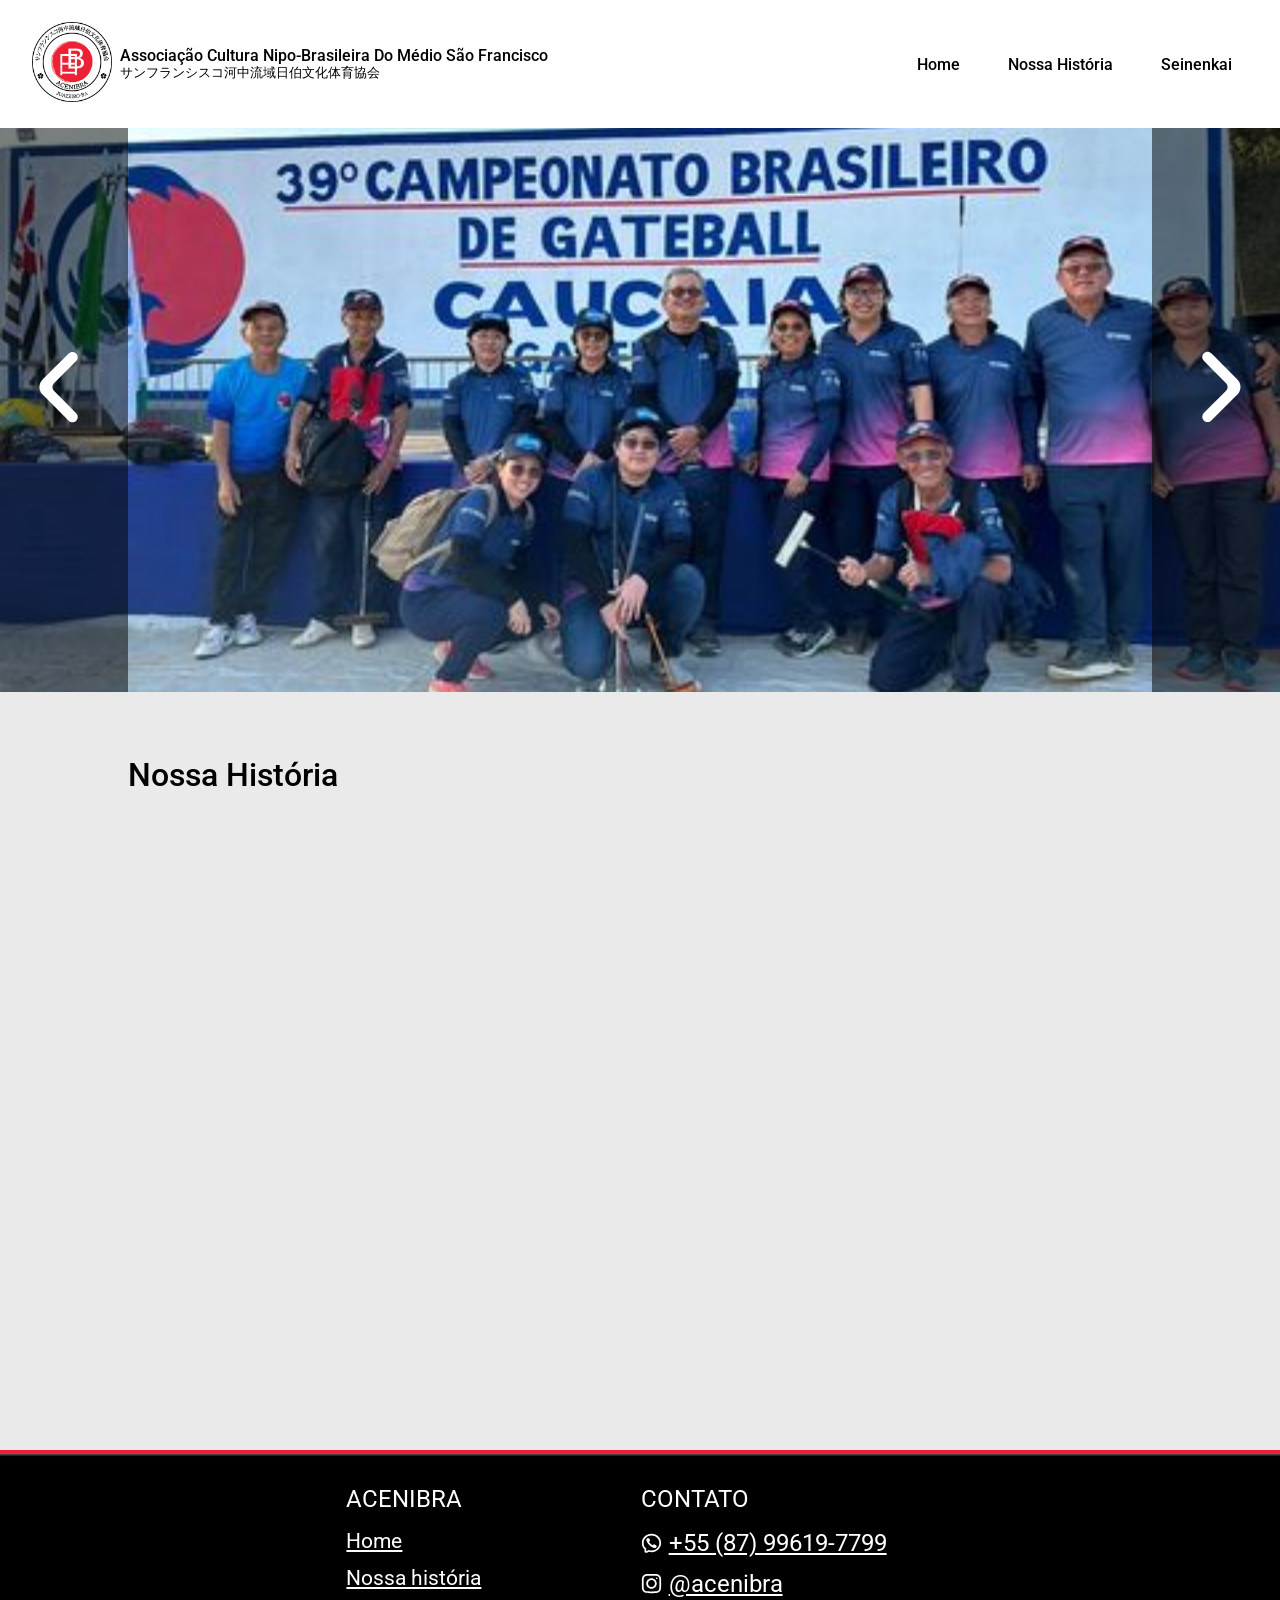
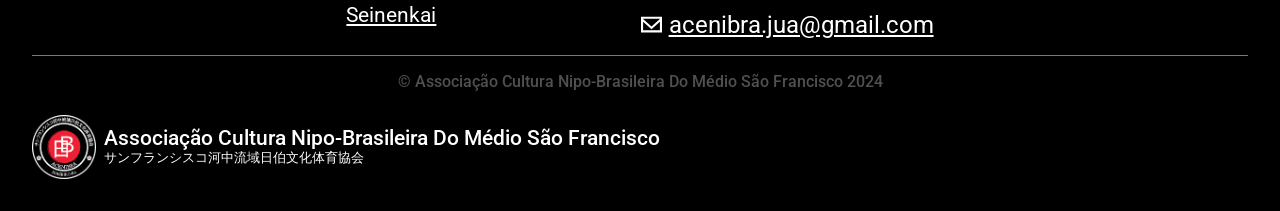
==== commit 6a34b367: "feat: adicionando contatos" ====
--- a/index.html
+++ b/index.html
@@ -65,16 +65,16 @@
                 <span>ACENIBRA</span>
                 <ul>
                     <li><a href="#">Home</a></li>
-                    <li><a href="#home">Nossa história</a></li>
+                    <li><a href="#history">Nossa história</a></li>
                     <li><a href="#">Seinenkai</a></li>
                 </ul>
             </nav>
             <nav id="footer-contact" class="footer-contact">
                 <span>CONTATO</span>
                 <ul>
-                    <li><a href="#"><img src="./assets/icons/whatsapp-white.svg" alt="logo whatsapp"><span>+55 (99) 1 2345-6789</a></span></li>
+                    <li><a href="https://wa.me/5587996197799"><img src="./assets/icons/whatsapp-white.svg" alt="logo whatsapp"><span>+55 (87) 99619-7799</a></span></li>
                     <li><a target="_blank" href="https://www.instagram.com/acenibra/"><img src="./assets/icons/instagram-white.svg" alt="logo instagram"><span>@acenibra</a></span></li>
-                    <li><a target="_blank" href="#"><img src="./assets/icons/email-white.svg" alt="logo email"><span>acenibra@email.com</span></a></li>
+                    <li><a target="_blank" href="mailto:acenibra.jua@gmail.com"><img src="./assets/icons/email-white.svg" alt="logo email"><span>acenibra.jua@gmail.com</span></a></li>
                 </ul>
             </nav>
         </div>
